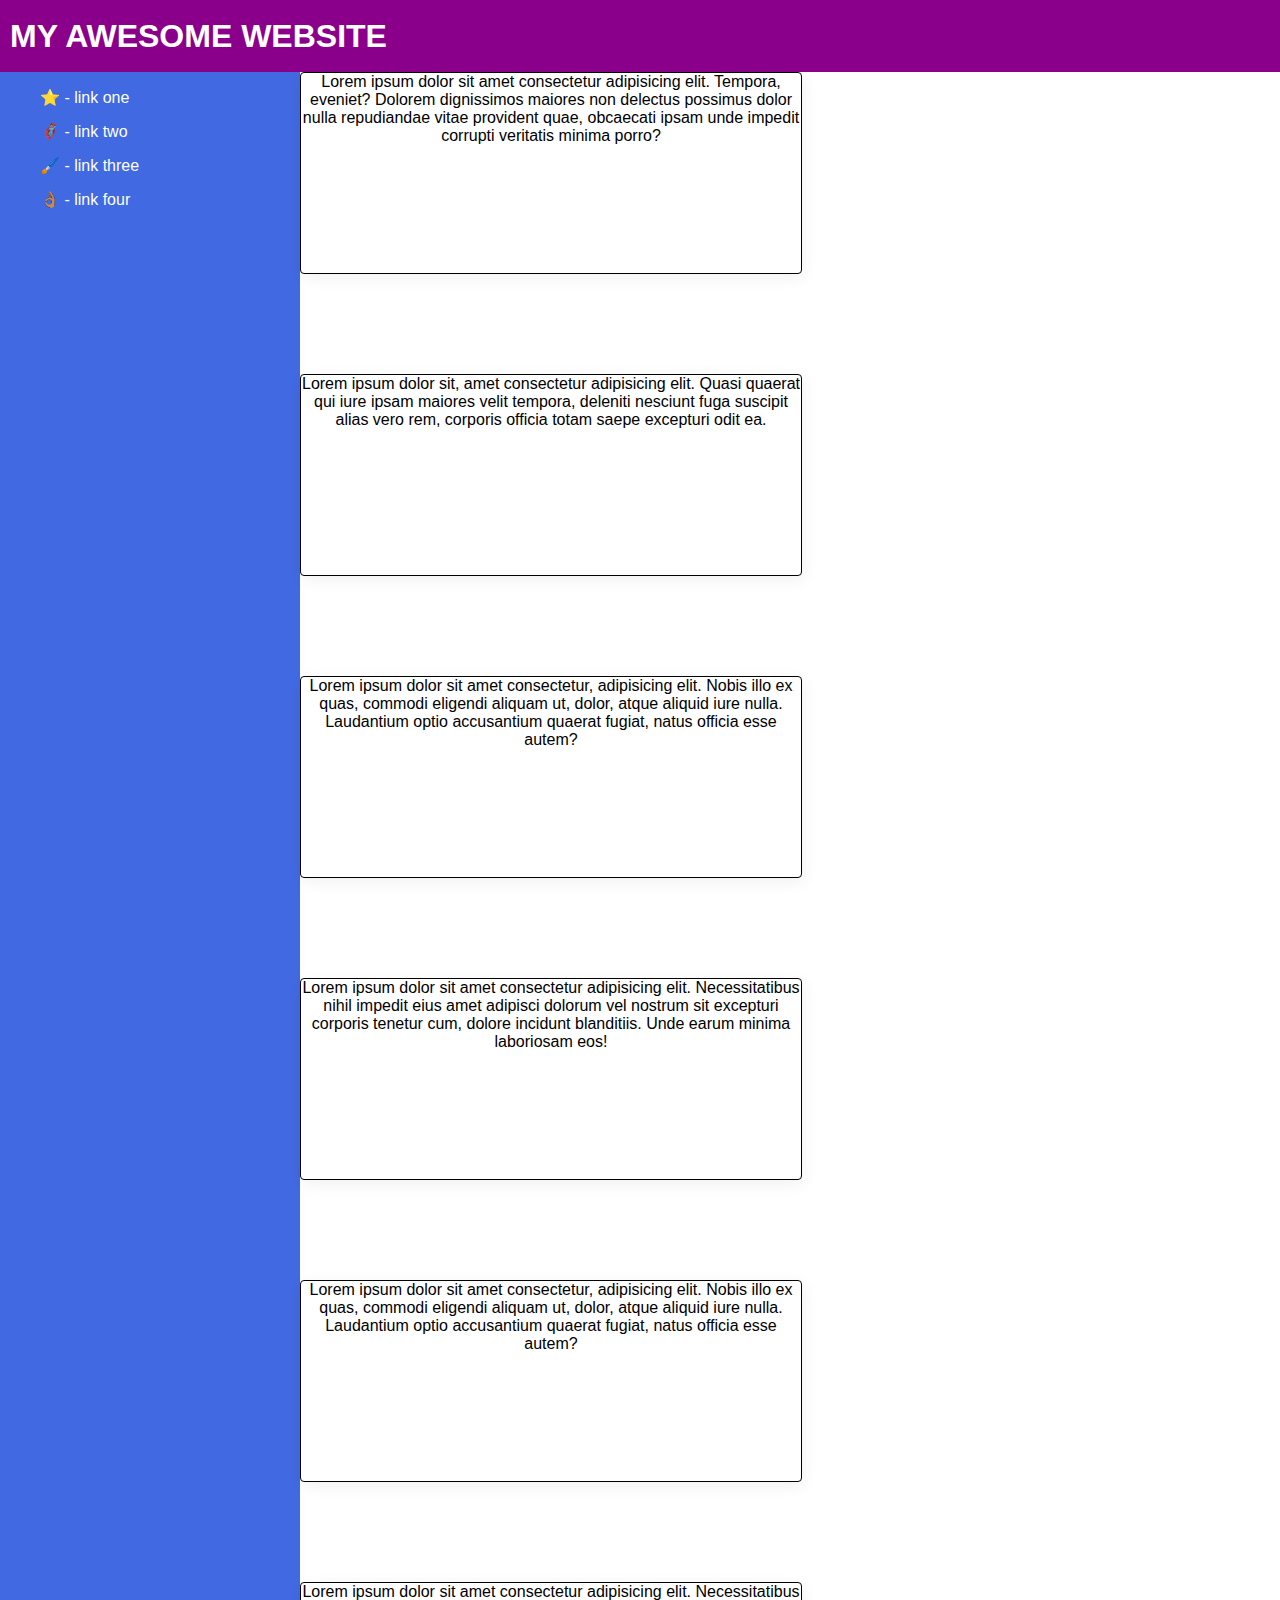
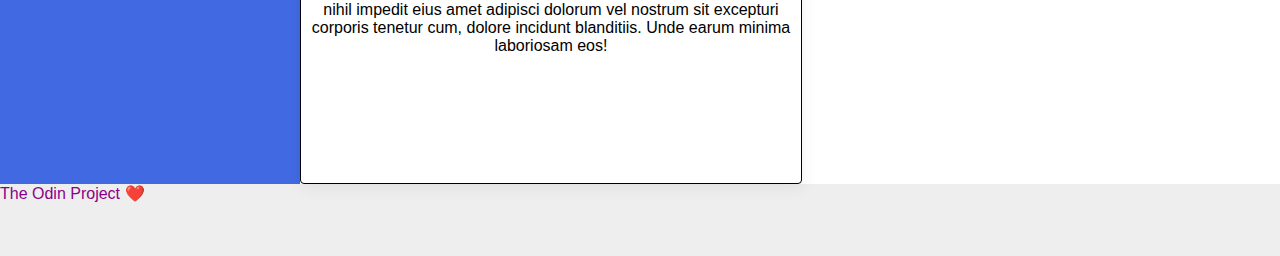
==== flex/07-flex-layout-2/index.html @ aa08dd74 "feat: Work on 07-flex-layout-2" ====
<!DOCTYPE html>
<html lang="en">
  <head>
    <meta charset="UTF-8">
    <meta http-equiv="X-UA-Compatible" content="IE=edge">
    <meta name="viewport" content="width=device-width, initial-scale=1.0">
    <title>The Holy Grail</title>
    <link rel="stylesheet" href="style.css">
  </head>
  <body>
    <div class="header">
      MY AWESOME WEBSITE
    </div>
  <div class="container">
    <div class="sidebar">
      <ul>
        <li><a href="#">⭐ - link one</a></li>
        <li><a href="#">🦸🏽‍♂️ - link two</a></li>
        <li><a href="#">🖌️ - link three</a></li>
        <li><a href="#">👌🏽 - link four</a></li>
      </ul>
    </div>
    <div class="cardz">
      <div class="card">Lorem ipsum dolor sit amet consectetur adipisicing elit. Tempora, eveniet? Dolorem dignissimos maiores non delectus possimus dolor nulla repudiandae vitae provident quae, obcaecati ipsam unde impedit corrupti veritatis minima porro?</div>
      <div class="card">Lorem ipsum dolor sit, amet consectetur adipisicing elit. Quasi quaerat qui iure ipsam maiores velit tempora, deleniti nesciunt fuga suscipit alias vero rem, corporis officia totam saepe excepturi odit ea.</div>
      <div class="card">Lorem ipsum dolor sit amet consectetur, adipisicing elit. Nobis illo ex quas, commodi eligendi aliquam ut, dolor, atque aliquid iure nulla. Laudantium optio accusantium quaerat fugiat, natus officia esse autem?</div>
      <div class="card">Lorem ipsum dolor sit amet consectetur adipisicing elit. Necessitatibus nihil impedit eius amet adipisci dolorum vel nostrum sit excepturi corporis tenetur cum, dolore incidunt blanditiis. Unde earum minima laboriosam eos!</div>
      <div class="card">Lorem ipsum dolor sit amet consectetur, adipisicing elit. Nobis illo ex quas, commodi eligendi aliquam ut, dolor, atque aliquid iure nulla. Laudantium optio accusantium quaerat fugiat, natus officia esse autem?</div>
      <div class="card">Lorem ipsum dolor sit amet consectetur adipisicing elit. Necessitatibus nihil impedit eius amet adipisci dolorum vel nostrum sit excepturi corporis tenetur cum, dolore incidunt blanditiis. Unde earum minima laboriosam eos!</div>
   </div>
  </div> 
    <div class="footer">
      The Odin Project ❤️
    </div>
  </body>
</html>
---- flex/07-flex-layout-2/style.css ----
body {
  font-family: -apple-system, BlinkMacSystemFont, 'Segoe UI', Roboto, Oxygen, Ubuntu, Cantarell, 'Open Sans', 'Helvetica Neue', sans-serif;
  margin: 0;
  min-height: 100vh;
}

.header {
  height: 72px;
  background: darkmagenta;
  color: white;
  font-size: 32px;
  font-weight: 900;
  padding: 0px 10px;
  display: flex;
  align-items: center;
}

.footer {
  height: 72px;
  background: #eee;
  color: darkmagenta;
}

.sidebar {
  width: 300px;
  background: royalblue;
}

.card {
  border: 1px solid #eee;
  box-shadow: 2px 4px 16px rgba(0,0,0,.06);
  border-radius: 4px;
}

/* Solution */

 .header {
  font-size: 32px;
  font-weight: 900;
  padding: 0px 10px;
  display: flex;
  align-items: center;
 }

 .sidebar {
  display: flex;
  padding-bottom: 730px;
  width: 300px;
  flex-shrink: 0;
 }

  ul {
    display: flex;
    flex-direction: column;
    gap: 15px;
 }

  li {
  list-style: none;
 }

 a {
  text-decoration: none;
  color: white;
 }

.container {
  display: flex;
}
.cardz {
  display: flex;
  flex-direction: row;
  flex: 0 1 auto;
  flex-wrap: wrap;
  gap: 100px
}

.card {
  text-align: center;
  border-color: black;
  height: 200px;
  width: 500px;
}
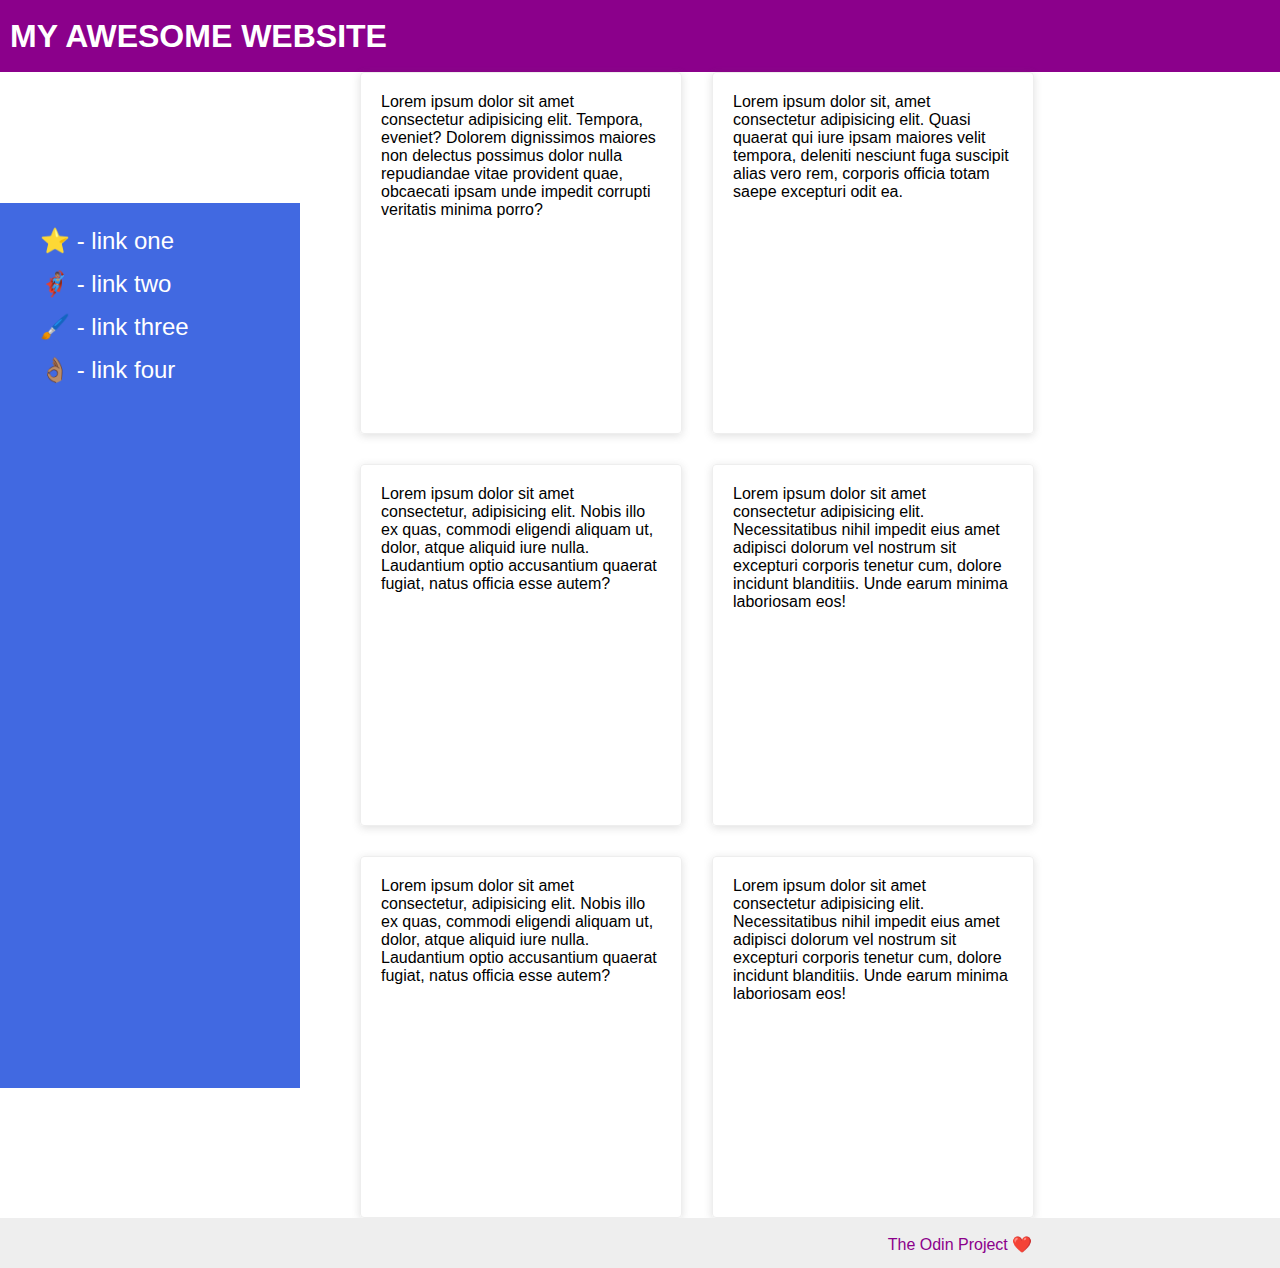
==== commit c10005fd: "feat: Complete 07-flex-layout-2" ====
--- a/flex/07-flex-layout-2/index.html
+++ b/flex/07-flex-layout-2/index.html
@@ -29,8 +29,8 @@
       <div class="card">Lorem ipsum dolor sit amet consectetur adipisicing elit. Necessitatibus nihil impedit eius amet adipisci dolorum vel nostrum sit excepturi corporis tenetur cum, dolore incidunt blanditiis. Unde earum minima laboriosam eos!</div>
    </div>
   </div> 
-    <div class="footer">
-      The Odin Project ❤️
-    </div>
+  <div class="container">
+    <div class="footer">The Odin Project ❤️</div>
+  </div>
   </body>
 </html>--- a/flex/07-flex-layout-2/style.css
+++ b/flex/07-flex-layout-2/style.css
@@ -44,9 +44,10 @@
 
  .sidebar {
   display: flex;
-  padding-bottom: 730px;
+  padding-bottom: 680px;
   width: 300px;
   flex-shrink: 0;
+  font-size: 24px;
  }
 
   ul {
@@ -66,18 +67,32 @@
 
 .container {
   display: flex;
+  align-items: center;
 }
 .cardz {
   display: flex;
   flex-direction: row;
   flex: 0 1 auto;
   flex-wrap: wrap;
-  gap: 100px
+  gap: 30px; 
+  margin-left: 60px;
+  margin-right: 60px;
 }
 
 .card {
+  text-align: left;
+  height: 320px;
+  width: 280px;
+  padding: 20px;
+  box-shadow: rgba(99, 99, 99, 0.2) 0px 2px 8px 0px;
+}
+
+.footer{
+  flex-shrink: 0;
+  width: 1920px;
+  height: 50px;
   text-align: center;
-  border-color: black;
-  height: 200px;
-  width: 500px;
+  box-sizing: border-box;
+  padding-top: 17px;
+  background: #eee;
 }